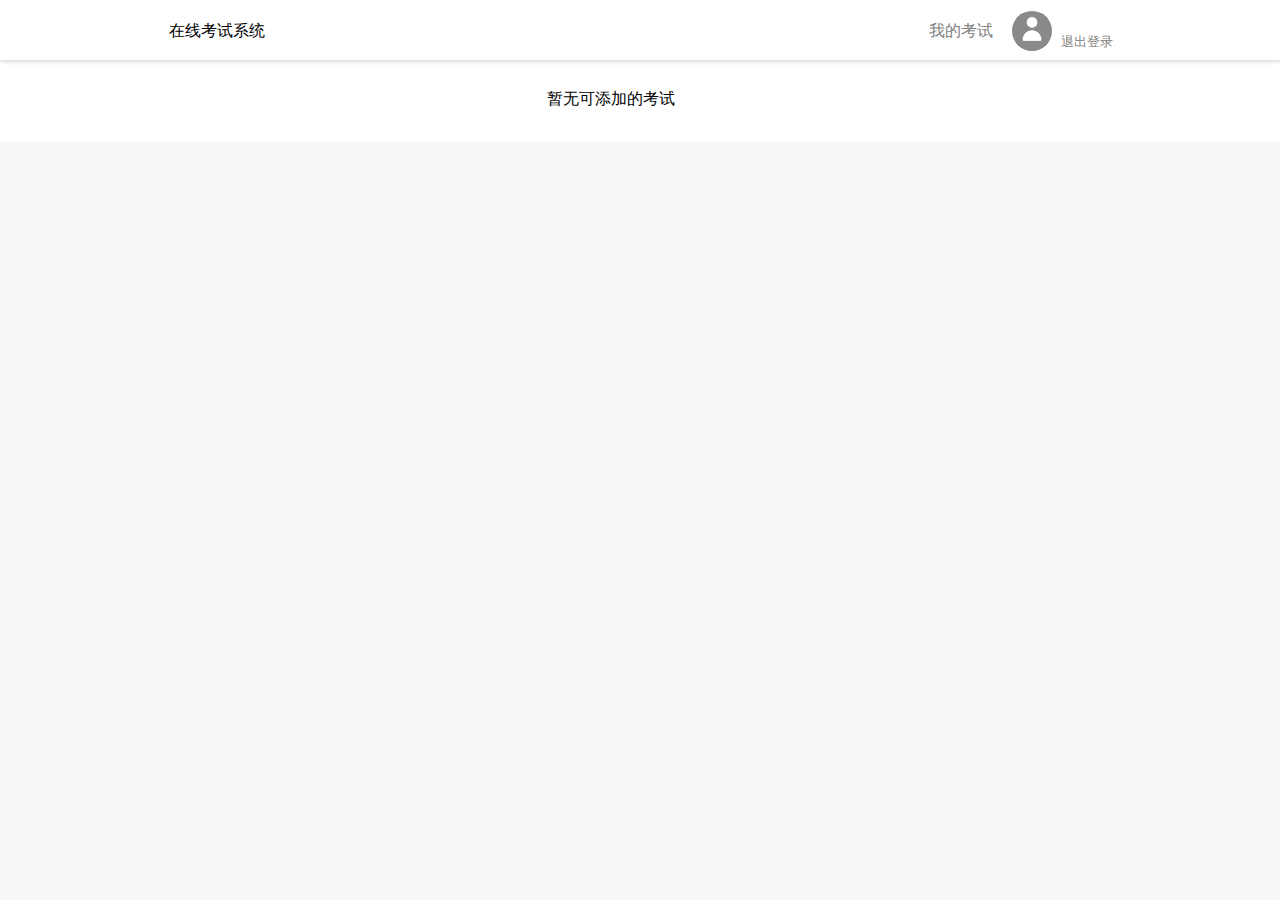
==== Add.html @ 1827c94d "first commit" ====
<!DOCTYPE html>
<html>
	<head>
		<meta charset="utf-8" />
		<meta name="author" content="YeEeck" />
		<meta name="generator" content="Hbuilder X" />
		<link href="./css/list.css" type="text/css" rel="stylesheet" />
		<title>添加考试</title>
		<style type="text/css">
			#head_line2 {
				width: 100%;
				position: absolute;
				left: 0px;
				top: 62px;
				height: 80px;
				z-index: -2;
				background-color: white;
			}

			.pp {
				text-align: center;
			}
		</style>
	</head>
	<body>
		<div id="head_line">

		</div>
		<div id="head_line2">

		</div>
		<table class="table1" border="0">
			<tr height="40px">

				<td width="25%">
					<a href="./list.html" class="Cap">在线考试系统</a>
				</td>
				<td align="right">
					<a class="my_exam" href="./list.html">我的考试</a>
				</td>
				<td align="right" width="55px">
					<a href="javascript:alert('个人信息尚未上线')">
						<div class="userpicDiv">
							<img src="img/person.png" class="img_user" />
						</div>
					</a>
				</td>
				<td width="55px">
					<a href="index.html" id="exit_button">退出登录</a>
				</td>
			</tr>
			<tr>
				<td colspan="3">
					<br />
					<p class="pp">
						暂无可添加的考试
					</p>
				</td>
				<td>

				</td>
			</tr>
		</table>
	</body>
</html>
---- css/list.css ----
body {
	background-color: rgb(247, 247, 247);
}

input:focus {
	outline: -webkit-focus-ring-color auto 0;
	/* 去除input的聚焦效果 */
}

.table1 {
	width: 75%;
	margin: auto;
}

.Cap {
	color: black;
	text-decoration: none;
}

.Cap:hover {
	color: rgb(0, 149, 255);
}

.my_exam {
	text-align: right;
	color: gray;
	text-decoration: none;
}

.my_exam:hover {
	color: rgb(0, 149, 255);
}

.userpicDiv {
	border-style: none;
	border-radius: 30px;
	background-color: rgb(138, 137, 135);
	width: 40px;
	height: 40px;
	overflow: hidden;

}

.img_user {
	width: 80%;
	position: relative;
	left: -4px;
	top: 2px;
}

#head_line {
	width: 100%;
	position: absolute;
	left: 0px;
	top: 0px;
	height: 60px;
	z-index: -1;
	background-color: white;

	box-shadow: 1px 1px 5px lightgray;
}

.add_button {
	background-color: rgb(0, 149, 255);
	color: white;
	font-size: 16px;
	font-weight: bolder;
	border-style: none;
	width: 230px;
	height: 55px;

	margin-top: 30px;

	transition: background-color 0.3s;
}

.add_button:hover {
	background-color: rgb(0, 133, 255);
	transition: background-color 0.3s;
	cursor: pointer;
}

.input_div {
	background-color: white;
	height: 40px;
	width: 300px;
	margin-top: 10px;

	border-style: solid;
	border-color: lightgray;
	border-radius: 20px;
	border-width: 1px;
	transition: border-color 0.3s;
	text-align: left;

	overflow: hidden;
}

.input_div:hover{
	border-color: rgb(250, 145, 17);
	transition: border-color 0.3s;
}

#search_input {
	border-style: none;
	position: relative;
	top: 2px;
	padding-left: 20px;
	height: 90%;
	width: 80%;

	font-size: 14px;
}

/* 修改输入框Hint(placeholder)色彩 */
#search_input::-webkit-input-placeholder {
	color: lightgray;
}

#search_input:-moz-placeholder {
	color: lightgray;
}

#search_input:-ms-input-placeholder {
	color: lightgray;
}

/* End */

.search_img {
	width: 8%;
	position: relative;
	top: 7px;
	cursor: pointer;
}

.list_elem_div {
	background-color: white;
	width: 100%;
	height: 110px;

	box-shadow: 0px 0px 2px lightgray;
	transition: box-shadow 0.5s;

	padding-top: 10px;

	margin-top: 20px;
}

.list_elem_div:hover {
	box-shadow: 0px 0px 8px lightgray;
	transition: box-shadow 0.3s;
}

.list_title {
	margin-left: 20px;
	color: #000000;
	text-decoration: none;
}

.list_title:hover {
	color: rgb(0, 133, 255);
}

.list_head_small {
	text-align: right;
	font-size: small;
}

.list_elem_table {
	width: 98%;
}

.list_elem_table img {
	width: 25px;
	margin-top: 10px;
	margin-left: 20px;
}

.list_elem_choice {
	position: relative;
	bottom: 8px;
	color: gray;
	text-decoration: none;
	cursor: pointer;
}

.list_elem_choice:hover {
	color: rgb(0, 133, 255);
}

#exit_button {
	color: gray;
	font-size: small;
	text-decoration: none;
	position: relative;
	top: 10px;
	left: 5px;
}

#exit_button:hover {
	color: rgb(0, 133, 255);
}
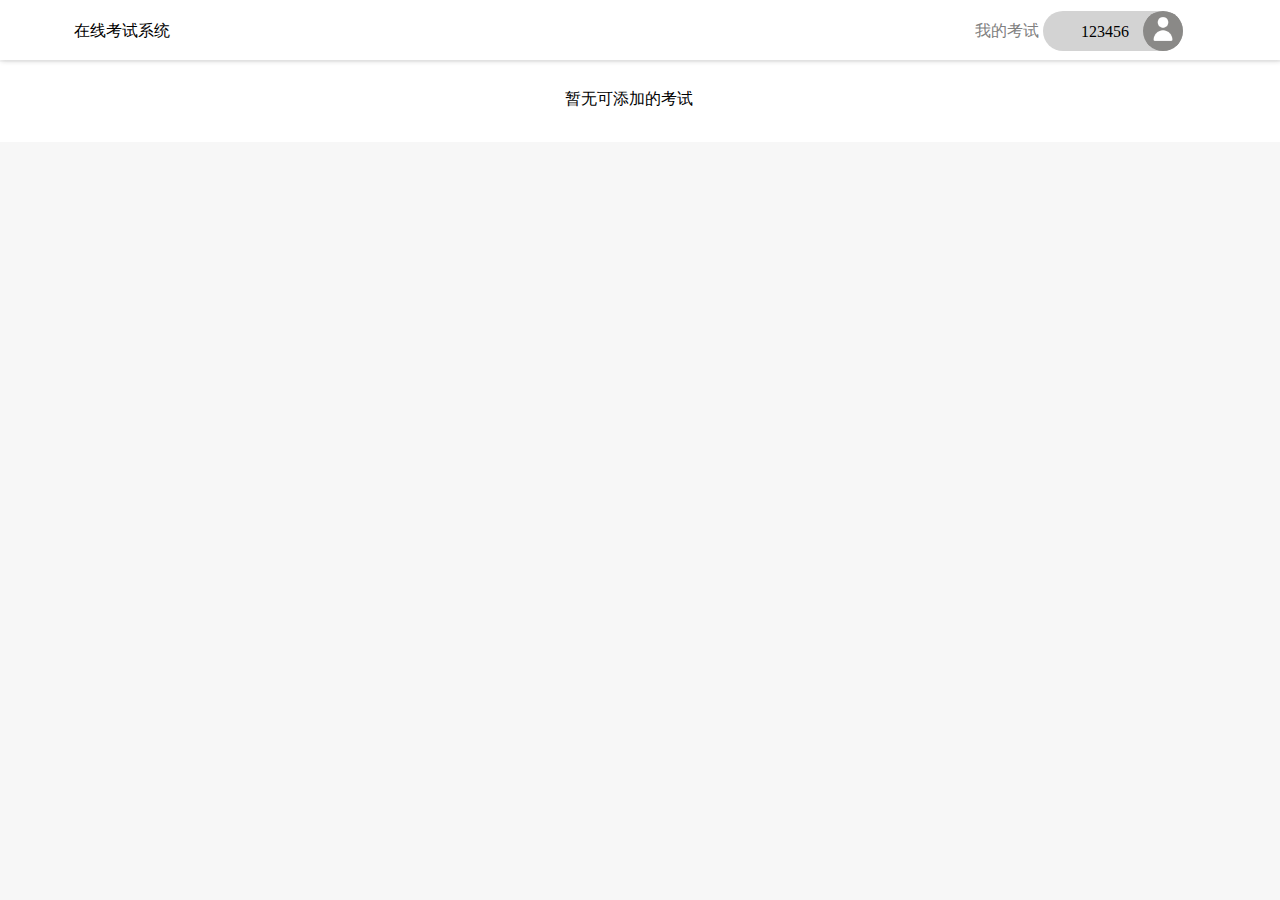
==== commit 2722fe2d: "fix add.html" ====
--- a/Add.html
+++ b/Add.html
@@ -4,7 +4,8 @@
 		<meta charset="utf-8" />
 		<meta name="author" content="YeEeck" />
 		<meta name="generator" content="Hbuilder X" />
-		<link href="./css/list.css" type="text/css" rel="stylesheet" />
+		<link href="css/list.css" type="text/css" rel="stylesheet" />
+		<script src="js/list.js" type="text/javascript"></script>
 		<title>添加考试</title>
 		<style type="text/css">
 			#head_line2 {
@@ -38,15 +39,23 @@
 				<td align="right">
 					<a class="my_exam" href="./list.html">我的考试</a>
 				</td>
-				<td align="right" width="55px">
-					<a href="javascript:alert('个人信息尚未上线')">
-						<div class="userpicDiv">
-							<img src="img/person.png" class="img_user" />
+				<td align="right" width="140px" id="user_td">
+					<!-- <a href="javascript:alert('个人信息尚未上线')"> -->
+						<div class="usermenu" onmousemove="list_apper('son_list2')" onmouseleave="list_disapper('son_list2')">
+							<a id="username">123456</a>
+							<div class="userpicDiv">
+								<img src="img/person.png" class="img_user" />
+							</div>
+							<div class="topmenu2 usermenu2" id="son_list2">
+								<a class="usermenu_elem">个人中心</a>
+								<a class="usermenu_elem">私信</a>
+								<a class="usermenu_elem">设置</a>
+								<a href="index.html" id="exit_button" class="usermenu_elem">退出登录</a>
+								
+							</div>
 						</div>
-					</a>
-				</td>
-				<td width="55px">
-					<a href="index.html" id="exit_button">退出登录</a>
+						
+					<!-- </a> -->
 				</td>
 			</tr>
 			<tr>
--- a/css/list.css
+++ b/css/list.css
@@ -1,3 +1,5 @@
+@charset "utf-8";
+
 body {
 	background-color: rgb(247, 247, 247);
 }
@@ -7,8 +9,44 @@
 	/* 去除input的聚焦效果 */
 }
 
+.topmenu {
+	position: relative;
+	cursor: pointer;
+	padding-left: 5px;
+}
+
+.menu_title:hover {
+	/* color: rgb(0, 149, 255); */
+}
+
+.topmenu2 {
+	background-color: white;
+	position: absolute;
+	display: none;
+
+
+	border-radius: 5px;
+}
+
+.toplist_elem:hover {
+	/* color: rgb(0, 149, 255); */
+	background-color: lightgray;
+}
+
+.toplist_elem {
+	display: block;
+
+	border-bottom-style: solid;
+	border-bottom-width: 1px;
+	border-bottom-color: whitesmoke;
+
+	padding: 5px;
+
+	border-radius: 5px;
+}
+
 .table1 {
-	width: 75%;
+	width: 90%;
 	margin: auto;
 }
 
@@ -39,6 +77,55 @@
 	height: 40px;
 	overflow: hidden;
 
+	display: inline-block;
+	vertical-align: middle;
+}
+
+.usermenu {
+	background-color: lightgray;
+	border-radius: 30px;
+
+	cursor: pointer;
+
+	z-index: 2;
+}
+
+.usermenu2 {
+	width: 140px;
+
+	z-index: 2;
+}
+
+.usermenu_elem {
+	color: gray;
+	font-size: small;
+	text-decoration: none;
+
+	padding-top: 10px;
+	padding-bottom: 10px;
+
+	margin-top: 3px;
+
+	display: block;
+	background-color: white;
+
+	text-align: center;
+
+	border-radius: 5px;
+}
+
+.usermenu_elem:hover {
+	background-color: lightgray;
+}
+
+#exit_button {}
+
+
+
+#username {
+	position: relative;
+	top: 2px;
+	right: 10px;
 }
 
 .img_user {
@@ -70,6 +157,7 @@
 	height: 55px;
 
 	margin-top: 30px;
+	margin-bottom: 20px;
 
 	transition: background-color 0.3s;
 }
@@ -79,6 +167,28 @@
 	transition: background-color 0.3s;
 	cursor: pointer;
 }
+
+.menu_elem {
+	width: 230px;
+	height: 28px;
+	text-align: center;
+
+	cursor: pointer;
+
+	font-size: 16px;
+	display: inline-block;
+	vertical-align: top;
+
+	padding-top: 5px;
+	
+	border-radius: 1px;
+}
+
+.menu_elem:hover {
+	background-color: rgb(240, 240, 240) !important;
+}
+
+.menu_elem_text {}
 
 .input_div {
 	background-color: white;
@@ -96,7 +206,7 @@
 	overflow: hidden;
 }
 
-.input_div:hover{
+.input_div:hover {
 	border-color: rgb(250, 145, 17);
 	transition: border-color 0.3s;
 }
@@ -189,15 +299,9 @@
 	color: rgb(0, 133, 255);
 }
 
-#exit_button {
-	color: gray;
-	font-size: small;
-	text-decoration: none;
-	position: relative;
-	top: 10px;
-	left: 5px;
-}
-
-#exit_button:hover {
-	color: rgb(0, 133, 255);
-}
+
+
+.listTable {
+	width: 100%;
+	height: 100%;
+}
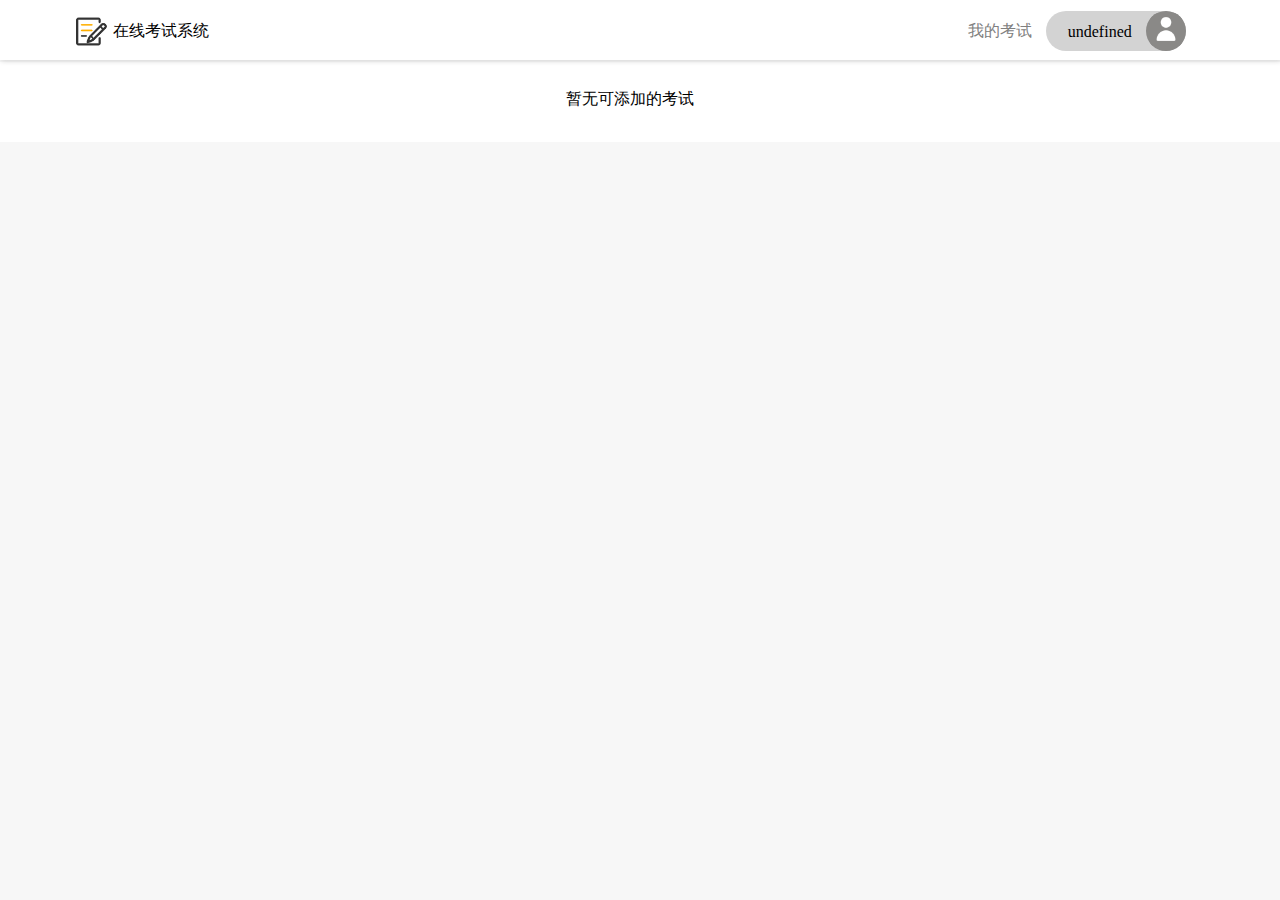
==== commit 09810a79: "fix20201115" ====
--- a/Add.html
+++ b/Add.html
@@ -6,6 +6,7 @@
 		<meta name="generator" content="Hbuilder X" />
 		<link href="css/list.css" type="text/css" rel="stylesheet" />
 		<script src="js/list.js" type="text/javascript"></script>
+		<script src="js/add.js" type="text/javascript"></script>
 		<title>添加考试</title>
 		<style type="text/css">
 			#head_line2 {
@@ -34,6 +35,7 @@
 			<tr height="40px">
 
 				<td width="25%">
+					<img src="img/littleLOGO.png" width="35px" class="logo_img"/>
 					<a href="./list.html" class="Cap">在线考试系统</a>
 				</td>
 				<td align="right">
--- a/css/list.css
+++ b/css/list.css
@@ -9,6 +9,11 @@
 	/* 去除input的聚焦效果 */
 }
 
+
+.logo_img {
+	vertical-align: middle;
+}
+
 .topmenu {
 	position: relative;
 	cursor: pointer;
@@ -53,6 +58,9 @@
 .Cap {
 	color: black;
 	text-decoration: none;
+
+	display: inline-block;
+	vertical-align: middle;
 }
 
 .Cap:hover {
@@ -63,6 +71,8 @@
 	text-align: right;
 	color: gray;
 	text-decoration: none;
+
+	margin-right: 10px;
 }
 
 .my_exam:hover {
@@ -108,14 +118,17 @@
 
 	display: block;
 	background-color: white;
+	transition: background-color 0.3s;
 
 	text-align: center;
 
 	border-radius: 5px;
+	
 }
 
 .usermenu_elem:hover {
-	background-color: lightgray;
+	background-color: rgb(237, 237, 237);
+	transition: background-color 0.3s;
 }
 
 #exit_button {}
@@ -180,12 +193,15 @@
 	vertical-align: top;
 
 	padding-top: 5px;
-	
+
 	border-radius: 1px;
+
+	transition: background-color 0.3s;
 }
 
 .menu_elem:hover {
-	background-color: rgb(240, 240, 240) !important;
+	background-color: rgb(237, 237, 237) !important;
+	transition: background-color 0.3s;
 }
 
 .menu_elem_text {}
